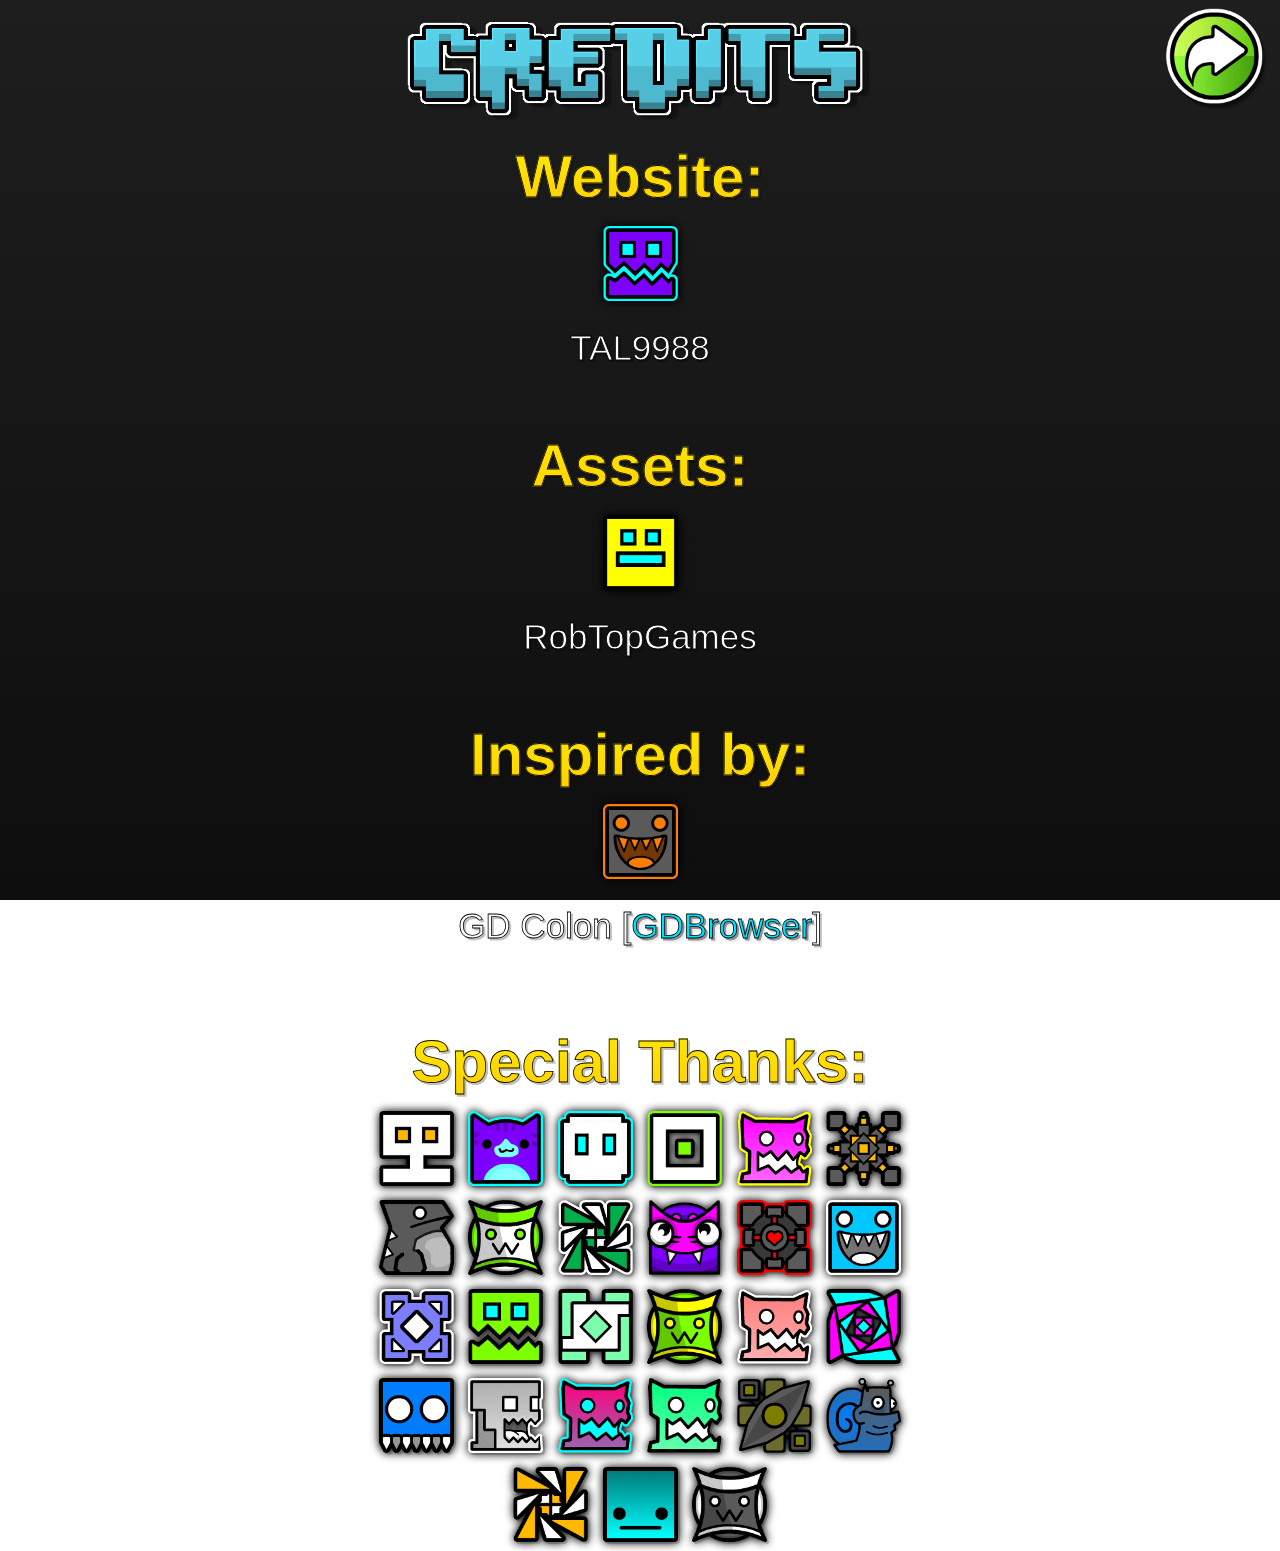
==== html/credits.html @ d02c7425 "Add files via upload" ====
<!DOCTYPE html>
<html lang="en">
<head>
    <meta charset="UTF-8">
    <meta http-equiv="X-UA-Compatible" content="IE=edge">
    <link rel="icon" type="image/png" href="/Assets/credits.png"/>
    <meta name="viewport" content="width=device-width, initial-scale=1.0">
    <link rel="stylesheet" href="/css/credits.css">
    <title>Credits</title>
</head>
<body>
    <body class="levelBG">
        <img src="/Assets/credits2.png" alt="" width="500px" height="120px">
        <a href="/index.html">
          <img class="redo" src="/Assets/redo.png" alt="redo" height="100" width="100"></a>
          <h1>Website:</h1>
          <a href="https://www.youtube.com/channel/UCWjXGZDFyFPHsPyOPiw54gg" target="_blank">
          <img src="/Assets/credits/TAL9988.png" class="images" width="75" height="75"><p></a>TAL9988</p>
<br><br>
          <h1>Assets:</h1>
          <a href="http://robtopgames.com/" target="_blank">
          <img src="/Assets/credits/RobTop.png" class="images" width="75" height="75"></a><p>RobTopGames</p>
<br><br>
          <h1>Inspired by:</h1>
          <a href="https://gdcolon.com/" target="_blank">
          <img src="/Assets/credits/GDColon.png" class="images" width="75" height="75"></a><p>GD Colon [<a href="https://gdbrowser.com/" target="_blank" class="link">GDBrowser</a>]</p>
<br><br><br>  
          <h1>Special Thanks:</h1>
          <img src="/Assets/credits/breakcore.png" class="images" title="breakcore" width="75px" height="75px">
          <img src="/Assets/credits/Catto.png" class="images" title="Catto" width="75px" height="75px">
          <img src="/Assets/credits/CCost.png" class="images" title="CCost" width="75px" height="75px">
          <img src="/Assets/credits/Dan1elGD.png" class="images" title="Dan1elGD" width="75px" height="75px">
          <img src="/Assets/credits/DarkTV.png" class="images" title="DarkTV" width="75px" height="75px">
          <img src="/Assets/credits/ecksdee.png" class="images" title="ecksdee" width="75px" height="75px">
          <br>
          <img src="/Assets/credits/GDManster.png" class="images" title="GDManster" width="75px" height="75px">
          <img src="/Assets/credits/Greeny.png" class="images" title="Greeny" width="75px" height="75px">
          <img src="/Assets/credits/HanoCrux.png" class="images" title="HanoCrux" width="75px" height="75px">
          <img src="/Assets/credits/Huntzi.png" class="images" title="Huntzi" width="75px" height="75px">
          <img src="/Assets/credits/InfernalFire.png" class="images" title="InfernalFire" width="75px" height="75px">
          <img src="/Assets/credits/ItsJakesnipes.png" class="images" title="ItsJakesnipes" width="75px" height="75px">
          <br>
          <img src="/Assets/credits/Jnosa.png" class="images" title="Jnosa" width="75px" height="75px">
          <img src="/Assets/credits/Kakimu.png" class="images" title="Kakimu" width="75px" height="75px">
          <img src="/Assets/credits/Lorerjvkz.png" class="images" title="Lorerjvkz" width="75px" height="75px">
          <img src="/Assets/credits/nowaR.png" class="images" title="nowaR" width="75px" height="75px">
          <img src="/Assets/credits/OliXor.png" class="images" title="OliXor" width="75px" height="75px">
          <img src="/Assets/credits/Qais.png" class="images" title="Qais" width="75px" height="75px">
          <br>
          <img src="/Assets/credits/Robanana.png" class="images" title="Robanana" width="75px" height="75px">
          <img src="/Assets/credits/rycl0ps.png" class="images" title="rycl0ps" width="75px" height="75px">
          <img src="/Assets/credits/Skystra.png" class="images" title="Skystra" width="75px" height="75px">
          <img src="/Assets/credits/Swagwarrior.png" class="images" title="Swagwarrior" width="75px" height="75px">
          <img src="/Assets/credits/Swan.png" class="images" title="Swan" width="75px" height="75px">
          <img src="/Assets/credits/Xacto.png" class="images" title="Xacto" width="75px" height="75px">
          <br>
          <img src="/Assets/credits/youngs.png" class="images" title="youngs" width="75px" height="75px">
          <img src="/Assets/credits/ZeroSeven.png" class="images" title="ZeroSeven" width="75px" height="75px">
          <img src="/Assets/credits/ZoneGamer.png" class="images" title="ZoneGamer" width="75px" height="75px">
    
</body>
</html>
---- css/credits.css ----
body {
    color: white;
    -webkit-text-stroke: 0.8px black;
    text-align: center;
    font-family: 'Pusab', sans-serif;
    filter: drop-shadow(2.5px 2.5px 0px rgba(0, 0, 0, 0.25));
}

  .levelBG {
    background-image: linear-gradient(rgb(30, 30, 30), rgb(14, 14, 14));
    height: 100vh;
    background-position: center center;
    background-repeat: no-repeat;
    background-size: cover;
    background-attachment: fixed;
}

h1 {
  font-size: 60px;
  background: -webkit-linear-gradient(#ffea00, #ffd000);
  -webkit-background-clip: text;
  -webkit-text-fill-color: transparent;
  margin: 10px;
}

p {
  font-size: 35px;
  line-height: 5px;
}

.highlight {
  color: rgb(0, 255, 0);
}

.images {
  transition-duration: 0.2s;
  filter: drop-shadow(0px 0px 5px rgba(0, 0, 0, 1));
  margin: 5px;
}

.images:hover {
  height: 80px;
  width: 80px;
  transition-duration: 0.2s;
  }

  .link {
    color: rgb(0, 225, 255);
    -webkit-text-stroke: 0.8px black;
    text-align: center;
    font-family: 'Pusab', sans-serif;
    text-decoration: none;
    transition-duration: 0.2s;
    filter: drop-shadow(2.5px 2.5px 0px rgba(0, 0, 0, 0.25));
}

.link:hover {
    color: aqua;
    transition-duration: 0.1s;
}

  .redo {
  position: fixed;
  text-align: right;
  top: 100-cm;
  right: 7px;
  }
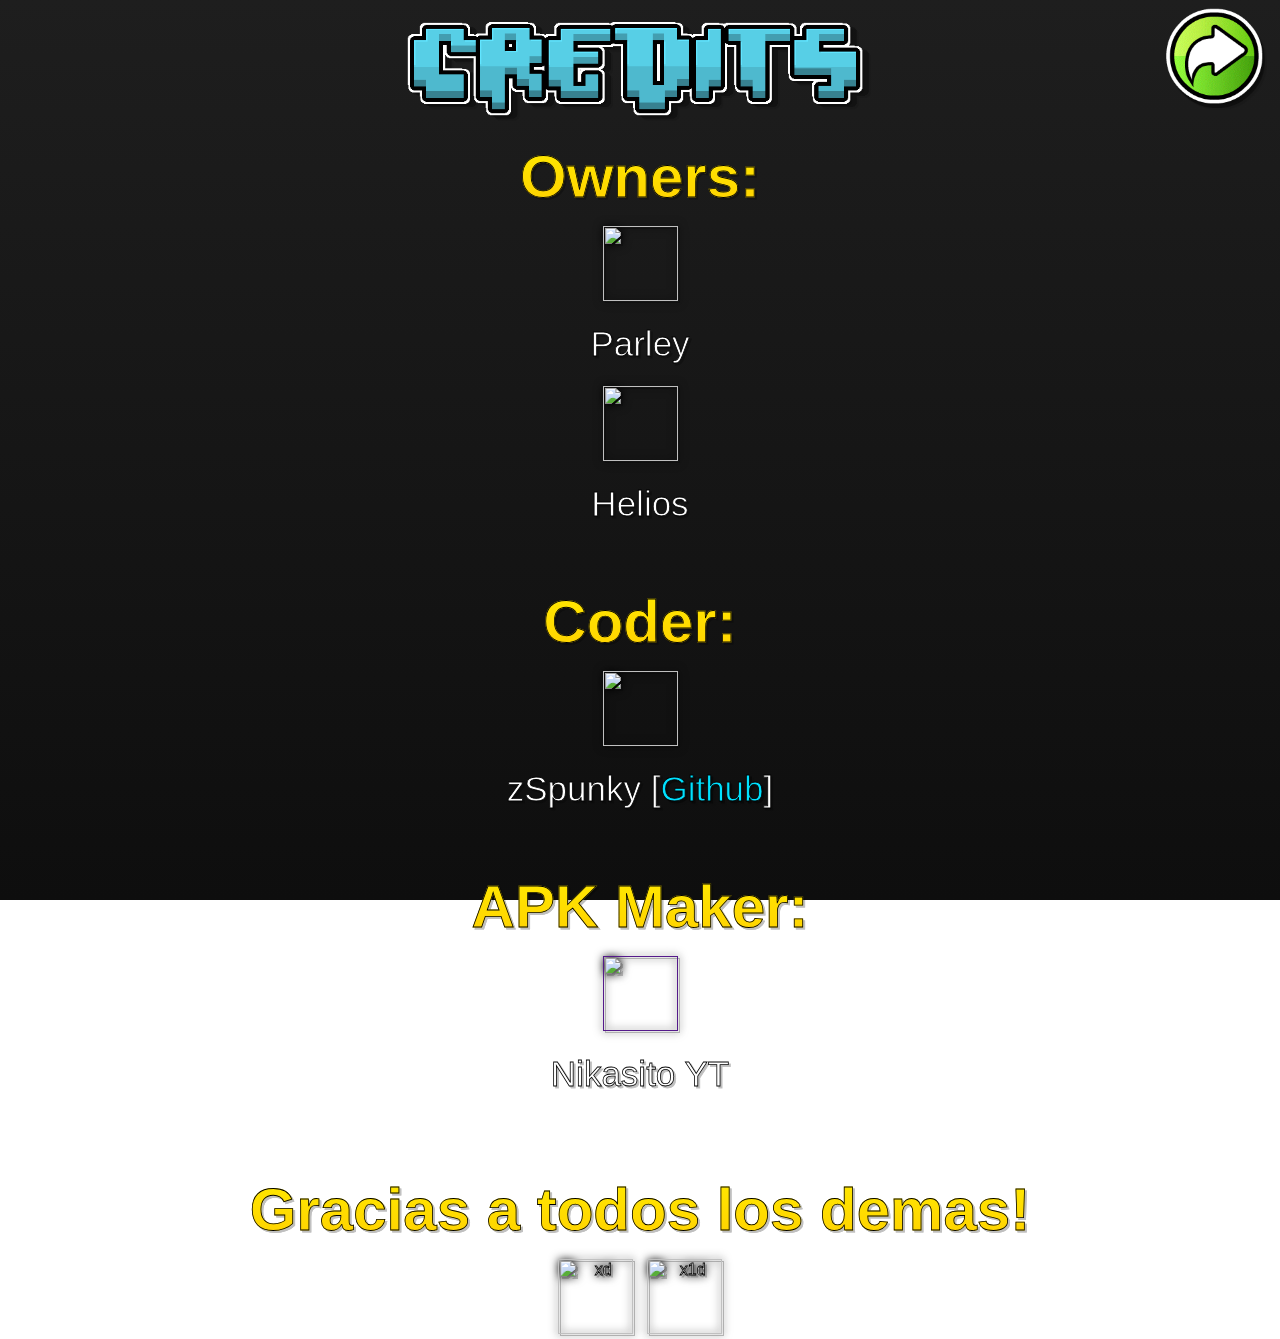
==== commit 9bde925a: "first" ====
--- a/html/credits.html
+++ b/html/credits.html
@@ -6,57 +6,30 @@
     <link rel="icon" type="image/png" href="/Assets/credits.png"/>
     <meta name="viewport" content="width=device-width, initial-scale=1.0">
     <link rel="stylesheet" href="/css/credits.css">
-    <title>Credits</title>
+    <title>Creditos</title>
 </head>
 <body>
     <body class="levelBG">
         <img src="/Assets/credits2.png" alt="" width="500px" height="120px">
         <a href="/index.html">
           <img class="redo" src="/Assets/redo.png" alt="redo" height="100" width="100"></a>
-          <h1>Website:</h1>
-          <a href="https://www.youtube.com/channel/UCWjXGZDFyFPHsPyOPiw54gg" target="_blank">
-          <img src="/Assets/credits/TAL9988.png" class="images" width="75" height="75"><p></a>TAL9988</p>
+          <h1>Owners:</h1>
+          <a href="https://discord.gg/PvM2XJ9MSY" target="_blank">
+          <img src="https://cdn.discordapp.com/avatars/1264671113888141394/c79c68ba94af6c5022e09b605bb131c5.png?size=2048" class="images" width="75" height="75"><p></a>Parley</p>
+          <a href="https://discord.gg/PvM2XJ9MSY" target="_blank">
+            <img src="https://cdn.discordapp.com/avatars/1125630451059540070/faec3c3647fe1546f80afb9e180cc660.png?size=2048" class="images" width="75" height="75"><p></a>Helios</p>
 <br><br>
-          <h1>Assets:</h1>
-          <a href="http://robtopgames.com/" target="_blank">
-          <img src="/Assets/credits/RobTop.png" class="images" width="75" height="75"></a><p>RobTopGames</p>
+          <h1>Coder:</h1>
+          <a href="https://discord.gg/PvM2XJ9MSY" target="_blank">
+          <img src="https://cdn.discordapp.com/avatars/1024055611702398976/c65f800b6739793e86d3041134c4c925.png?size=2048" class="images" width="75" height="75"></a><p>zSpunky [<a href="https://github.com/atHonasKilla" target="_blank" class="link">Github</a>]</p>
 <br><br>
-          <h1>Inspired by:</h1>
-          <a href="https://gdcolon.com/" target="_blank">
-          <img src="/Assets/credits/GDColon.png" class="images" width="75" height="75"></a><p>GD Colon [<a href="https://gdbrowser.com/" target="_blank" class="link">GDBrowser</a>]</p>
+          <h1>APK Maker:</h1>
+          <a href="" target="_blank">
+          <img src="https://www.youtube.com/channel/UC0czFHU3vlHHQlBDxY9aSyg" class="images" width="75" height="75"></a><p>Nikasito YT</p>
 <br><br><br>  
-          <h1>Special Thanks:</h1>
-          <img src="/Assets/credits/breakcore.png" class="images" title="breakcore" width="75px" height="75px">
-          <img src="/Assets/credits/Catto.png" class="images" title="Catto" width="75px" height="75px">
-          <img src="/Assets/credits/CCost.png" class="images" title="CCost" width="75px" height="75px">
-          <img src="/Assets/credits/Dan1elGD.png" class="images" title="Dan1elGD" width="75px" height="75px">
-          <img src="/Assets/credits/DarkTV.png" class="images" title="DarkTV" width="75px" height="75px">
-          <img src="/Assets/credits/ecksdee.png" class="images" title="ecksdee" width="75px" height="75px">
-          <br>
-          <img src="/Assets/credits/GDManster.png" class="images" title="GDManster" width="75px" height="75px">
-          <img src="/Assets/credits/Greeny.png" class="images" title="Greeny" width="75px" height="75px">
-          <img src="/Assets/credits/HanoCrux.png" class="images" title="HanoCrux" width="75px" height="75px">
-          <img src="/Assets/credits/Huntzi.png" class="images" title="Huntzi" width="75px" height="75px">
-          <img src="/Assets/credits/InfernalFire.png" class="images" title="InfernalFire" width="75px" height="75px">
-          <img src="/Assets/credits/ItsJakesnipes.png" class="images" title="ItsJakesnipes" width="75px" height="75px">
-          <br>
-          <img src="/Assets/credits/Jnosa.png" class="images" title="Jnosa" width="75px" height="75px">
-          <img src="/Assets/credits/Kakimu.png" class="images" title="Kakimu" width="75px" height="75px">
-          <img src="/Assets/credits/Lorerjvkz.png" class="images" title="Lorerjvkz" width="75px" height="75px">
-          <img src="/Assets/credits/nowaR.png" class="images" title="nowaR" width="75px" height="75px">
-          <img src="/Assets/credits/OliXor.png" class="images" title="OliXor" width="75px" height="75px">
-          <img src="/Assets/credits/Qais.png" class="images" title="Qais" width="75px" height="75px">
-          <br>
-          <img src="/Assets/credits/Robanana.png" class="images" title="Robanana" width="75px" height="75px">
-          <img src="/Assets/credits/rycl0ps.png" class="images" title="rycl0ps" width="75px" height="75px">
-          <img src="/Assets/credits/Skystra.png" class="images" title="Skystra" width="75px" height="75px">
-          <img src="/Assets/credits/Swagwarrior.png" class="images" title="Swagwarrior" width="75px" height="75px">
-          <img src="/Assets/credits/Swan.png" class="images" title="Swan" width="75px" height="75px">
-          <img src="/Assets/credits/Xacto.png" class="images" title="Xacto" width="75px" height="75px">
-          <br>
-          <img src="/Assets/credits/youngs.png" class="images" title="youngs" width="75px" height="75px">
-          <img src="/Assets/credits/ZeroSeven.png" class="images" title="ZeroSeven" width="75px" height="75px">
-          <img src="/Assets/credits/ZoneGamer.png" class="images" title="ZoneGamer" width="75px" height="75px">
-    
+          <h1>Gracias a todos los demas!</h1>
+          <img src="https://cdn.discordapp.com/avatars/1195861505485308067/ebcc521d376a6c3ce4162e9a5e288889.png?size=2048" class="images" title="xd" width="75px" height="75px">
+          <img src="https://cdn.discordapp.com/avatars/747620245216428073/d9a797c0d660e91b973b953067618ba0.png?size=2048" class="images" title="x1d" width="75px" height="75px">
+
 </body>
 </html>--- a/css/credits.css
+++ b/css/credits.css
@@ -1,9 +1,9 @@
 body {
-    color: white;
-    -webkit-text-stroke: 0.8px black;
-    text-align: center;
-    font-family: 'Pusab', sans-serif;
-    filter: drop-shadow(2.5px 2.5px 0px rgba(0, 0, 0, 0.25));
+  color: white;
+  -webkit-text-stroke: 0.8px black;
+  text-align: center;
+  font-family: 'Press Start 2P', sans-serif;
+  filter: drop-shadow(2.5px 2.5px 0px rgba(0, 0, 0, 0.25));
 }
 
   .levelBG {
